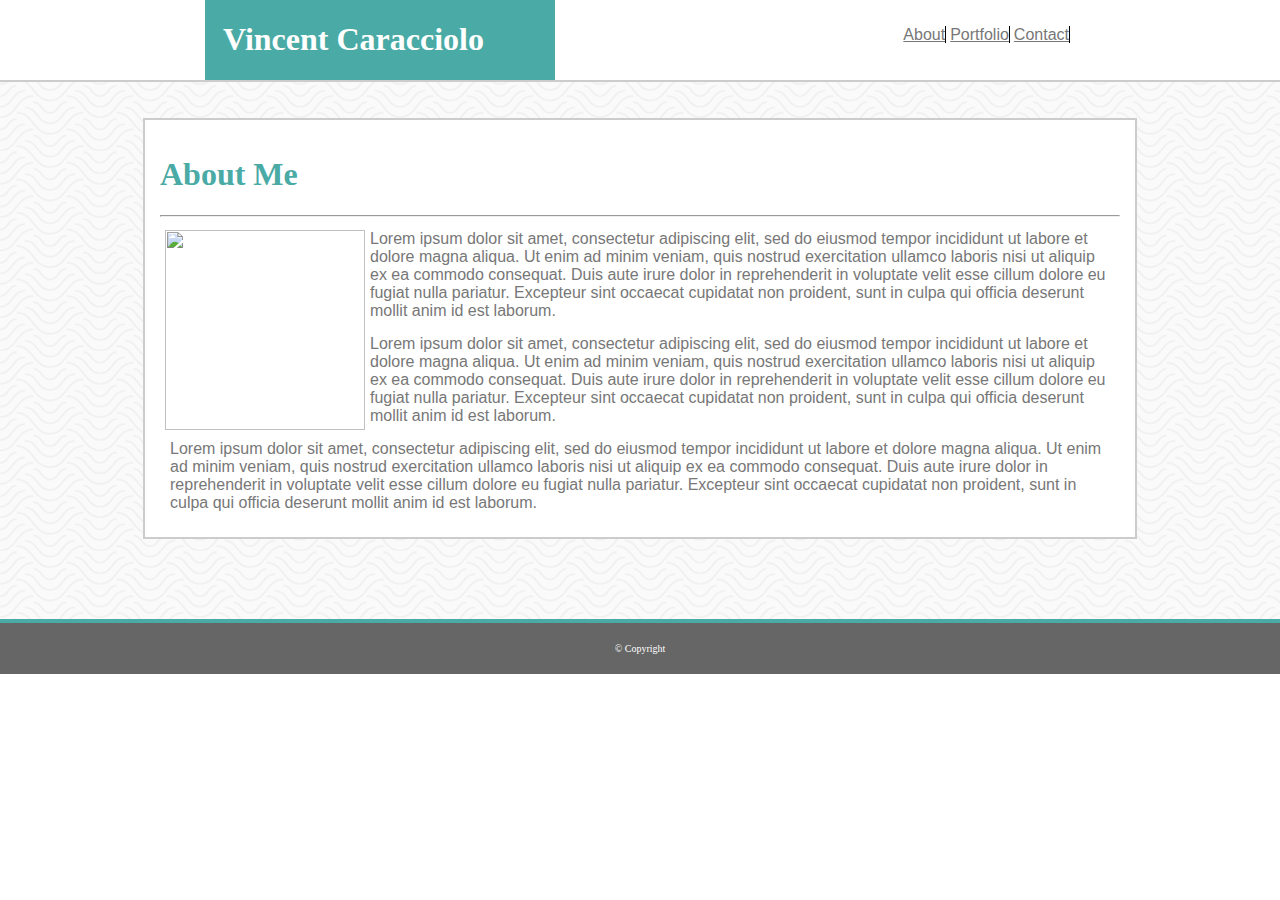
==== index.html @ 4b1f48e5 "index looking good" ====
<!DOCTYPE html>
<html lang="en">

<head>
    <title>Basic Portfolio</title>
    <link rel="stylesheet" type="text/css" href=assets/css/style.css> </head> <body>
    <div id="wrapper">

        <header id="head">
            <div id="name">
                <h1 id="vin">Vincent Caracciolo</h1>
            </div>

            <nav>
                <ul>
                    <li><a href=index.html>About</a></li>
                    <li><a href=portfolio.html>Portfolio</a></li>
                    <li><a href=contact.html>Contact</a></li>
                </ul>

            </nav>
        </header>

        <section>
            <h1>About Me</h1>
            <hr>
            <img id="pic" src=https://i.pinimg.com/originals/bd/46/c7/bd46c75c7decd394b49181ec3334361a.jpg width=200px
                height=200px>
            <p>Lorem ipsum dolor sit amet, consectetur adipiscing elit, sed do eiusmod tempor incididunt ut labore et
                dolore magna aliqua. Ut enim ad minim veniam, quis nostrud exercitation ullamco laboris nisi ut aliquip
                ex ea commodo consequat. Duis aute irure dolor in reprehenderit in voluptate velit esse cillum dolore eu
                fugiat nulla pariatur. Excepteur sint occaecat cupidatat non proident, sunt in culpa qui officia
                deserunt mollit anim id est laborum.</p>
            <p>Lorem ipsum dolor sit amet, consectetur adipiscing elit, sed do eiusmod tempor incididunt ut labore et
                dolore magna aliqua. Ut enim ad minim veniam, quis nostrud exercitation ullamco laboris nisi ut aliquip
                ex ea commodo consequat. Duis aute irure dolor in reprehenderit in voluptate velit esse cillum dolore eu
                fugiat nulla pariatur. Excepteur sint occaecat cupidatat non proident, sunt in culpa qui officia
                deserunt mollit anim id est laborum.</p>
            <p>Lorem ipsum dolor sit amet, consectetur adipiscing elit, sed do eiusmod tempor incididunt ut labore et
                dolore magna aliqua. Ut enim ad minim veniam, quis nostrud exercitation ullamco laboris nisi ut aliquip
                ex ea commodo consequat. Duis aute irure dolor in reprehenderit in voluptate velit esse cillum dolore eu
                fugiat nulla pariatur. Excepteur sint occaecat cupidatat non proident, sunt in culpa qui officia
                deserunt mollit anim id est laborum.</p>
        </section>

        <footer> &#169; Copyright</footer>
    </div>



    </body>




</html>
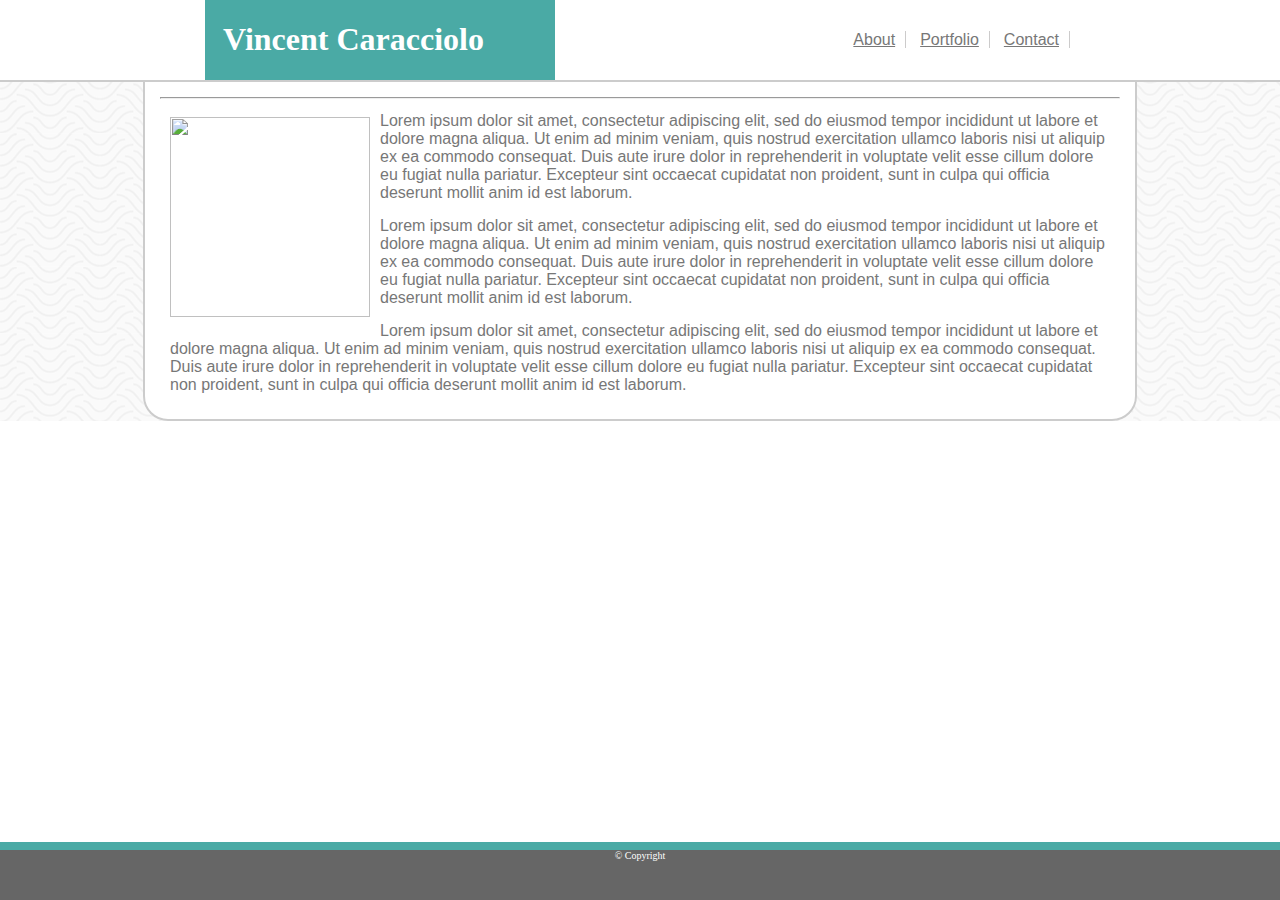
==== commit 5b9d8882: "footer stick" ====
--- a/index.html
+++ b/index.html
@@ -3,10 +3,15 @@
 
 <head>
     <title>Basic Portfolio</title>
-    <link rel="stylesheet" type="text/css" href=assets/css/style.css> </head> <body>
+    <link rel="stylesheet" type="text/css" href=assets/css/style.css> 
+</head> 
+
+<body>
+
     <div id="wrapper">
 
         <header id="head">
+
             <div id="name">
                 <h1 id="vin">Vincent Caracciolo</h1>
             </div>
@@ -19,6 +24,7 @@
                 </ul>
 
             </nav>
+
         </header>
 
         <section>
@@ -37,16 +43,16 @@
                 fugiat nulla pariatur. Excepteur sint occaecat cupidatat non proident, sunt in culpa qui officia
                 deserunt mollit anim id est laborum.</p>
             <p>Lorem ipsum dolor sit amet, consectetur adipiscing elit, sed do eiusmod tempor incididunt ut labore et
-                dolore magna aliqua. Ut enim ad minim veniam, quis nostrud exercitation ullamco laboris nisi ut aliquip
-                ex ea commodo consequat. Duis aute irure dolor in reprehenderit in voluptate velit esse cillum dolore eu
-                fugiat nulla pariatur. Excepteur sint occaecat cupidatat non proident, sunt in culpa qui officia
-                deserunt mollit anim id est laborum.</p>
+                    dolore magna aliqua. Ut enim ad minim veniam, quis nostrud exercitation ullamco laboris nisi ut aliquip
+                    ex ea commodo consequat. Duis aute irure dolor in reprehenderit in voluptate velit esse cillum dolore eu
+                    fugiat nulla pariatur. Excepteur sint occaecat cupidatat non proident, sunt in culpa qui officia
+                    deserunt mollit anim id est laborum. </p>
         </section>
 
-        <footer> &#169; Copyright</footer>
+        
     </div>
 
-
+<footer> &#169; Copyright</footer>
 
     </body>
 
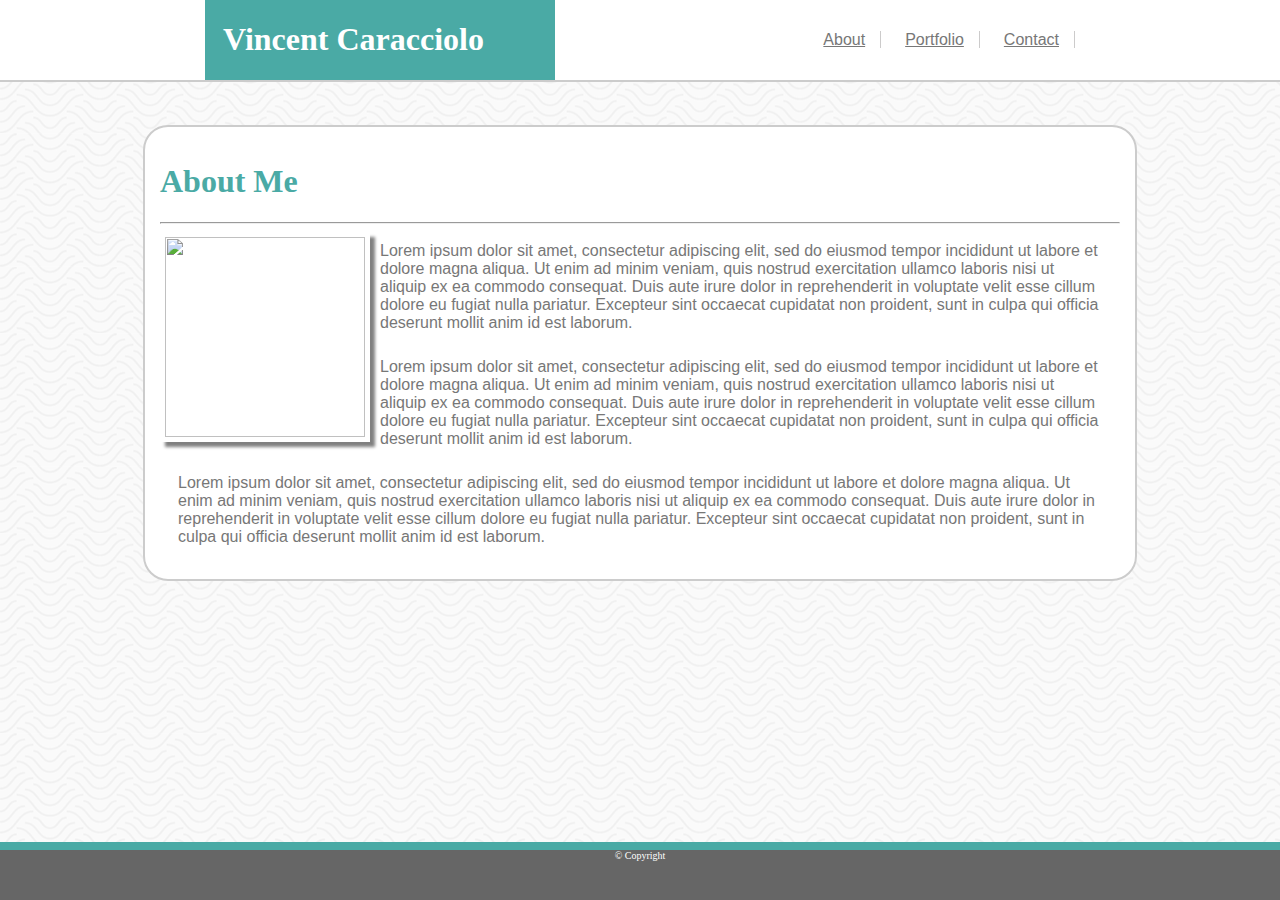
==== commit fc3ebd0d: "fixed footer and wrapper" ====
--- a/index.html
+++ b/index.html
@@ -10,22 +10,22 @@
 
     <div id="wrapper">
 
-        <header id="head">
+            <header id="head">
 
-            <div id="name">
-                <h1 id="vin">Vincent Caracciolo</h1>
-            </div>
-
-            <nav>
-                <ul>
-                    <li><a href=index.html>About</a></li>
-                    <li><a href=portfolio.html>Portfolio</a></li>
-                    <li><a href=contact.html>Contact</a></li>
-                </ul>
-
-            </nav>
-
-        </header>
+                    <div id="name">
+                        <h1 id="vin">Vincent Caracciolo</h1>
+                    </div>
+        
+                    <nav>
+                        <ul>
+                            <li><a href=index.html>About</a></li>
+                            <li><a href=portfolio.html>Portfolio</a></li>
+                            <li><a href=contact.html>Contact</a></li>
+                        </ul>
+        
+                    </nav>
+        
+                </header>
 
         <section>
             <h1>About Me</h1>
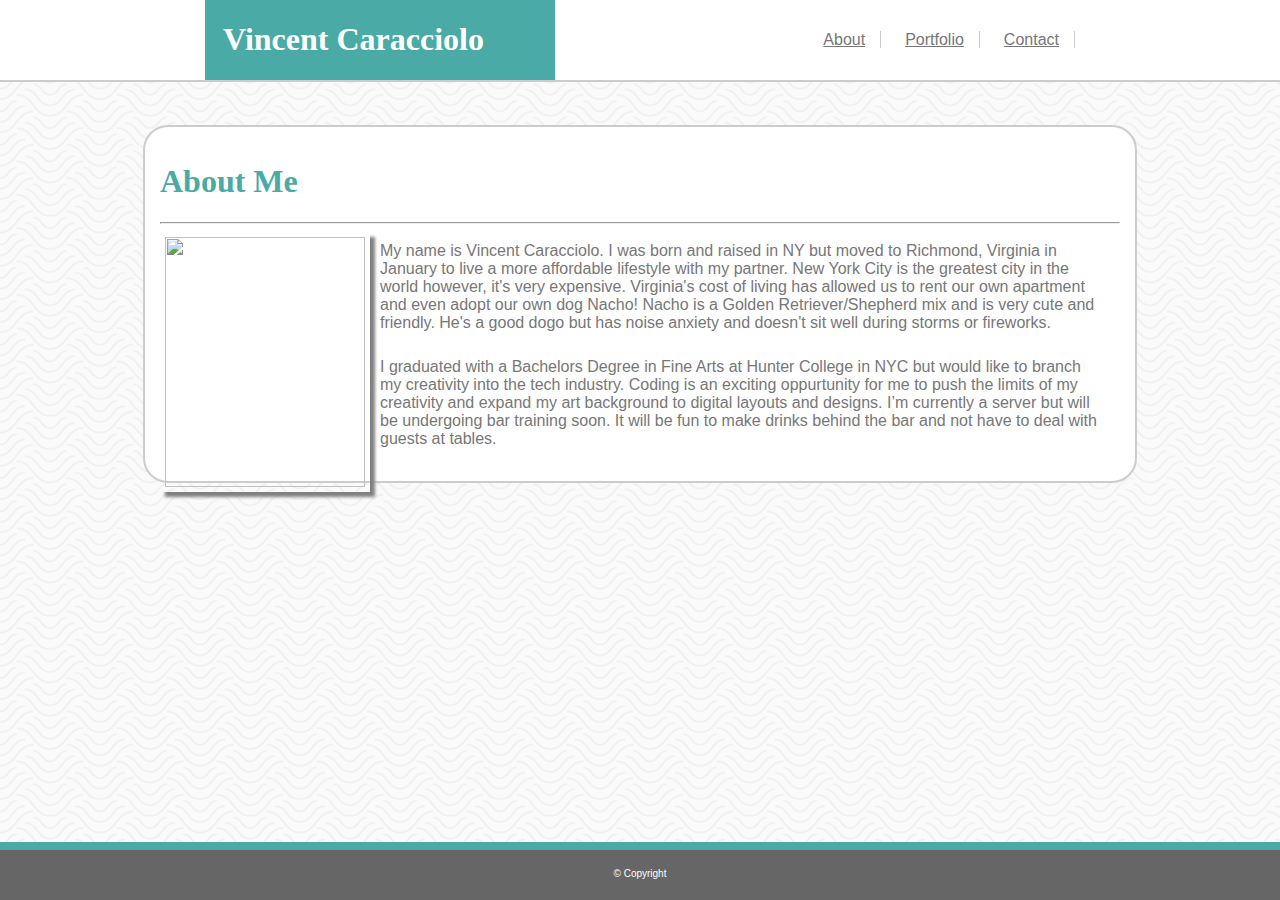
==== commit e37d8de1: "finished" ====
--- a/index.html
+++ b/index.html
@@ -3,56 +3,51 @@
 
 <head>
     <title>Basic Portfolio</title>
-    <link rel="stylesheet" type="text/css" href=assets/css/style.css> 
-</head> 
-
-<body>
+    <link rel="stylesheet" type="text/css" href=assets/css/style.css> </head> <body>
 
     <div id="wrapper">
 
-            <header id="head">
+        <header id="head">
 
-                    <div id="name">
-                        <h1 id="vin">Vincent Caracciolo</h1>
-                    </div>
-        
-                    <nav>
-                        <ul>
-                            <li><a href=index.html>About</a></li>
-                            <li><a href=portfolio.html>Portfolio</a></li>
-                            <li><a href=contact.html>Contact</a></li>
-                        </ul>
-        
-                    </nav>
-        
-                </header>
+            <div id="name">
+                <h1 id="vin">Vincent Caracciolo</h1>
+            </div>
+
+            <nav>
+                <ul>
+                    <li><a href=index.html>About</a></li>
+                    <li><a href=portfolio.html>Portfolio</a></li>
+                    <li><a href=contact.html>Contact</a></li>
+                </ul>
+
+            </nav>
+
+        </header>
 
         <section>
             <h1>About Me</h1>
             <hr>
-            <img id="pic" src=https://i.pinimg.com/originals/bd/46/c7/bd46c75c7decd394b49181ec3334361a.jpg width=200px
-                height=200px>
-            <p>Lorem ipsum dolor sit amet, consectetur adipiscing elit, sed do eiusmod tempor incididunt ut labore et
-                dolore magna aliqua. Ut enim ad minim veniam, quis nostrud exercitation ullamco laboris nisi ut aliquip
-                ex ea commodo consequat. Duis aute irure dolor in reprehenderit in voluptate velit esse cillum dolore eu
-                fugiat nulla pariatur. Excepteur sint occaecat cupidatat non proident, sunt in culpa qui officia
-                deserunt mollit anim id est laborum.</p>
-            <p>Lorem ipsum dolor sit amet, consectetur adipiscing elit, sed do eiusmod tempor incididunt ut labore et
-                dolore magna aliqua. Ut enim ad minim veniam, quis nostrud exercitation ullamco laboris nisi ut aliquip
-                ex ea commodo consequat. Duis aute irure dolor in reprehenderit in voluptate velit esse cillum dolore eu
-                fugiat nulla pariatur. Excepteur sint occaecat cupidatat non proident, sunt in culpa qui officia
-                deserunt mollit anim id est laborum.</p>
-            <p>Lorem ipsum dolor sit amet, consectetur adipiscing elit, sed do eiusmod tempor incididunt ut labore et
-                    dolore magna aliqua. Ut enim ad minim veniam, quis nostrud exercitation ullamco laboris nisi ut aliquip
-                    ex ea commodo consequat. Duis aute irure dolor in reprehenderit in voluptate velit esse cillum dolore eu
-                    fugiat nulla pariatur. Excepteur sint occaecat cupidatat non proident, sunt in culpa qui officia
-                    deserunt mollit anim id est laborum. </p>
+            <img id="pic" src="assets/css/images/idpic.jpg" width=200px height=250px>
+            <p>My name is Vincent Caracciolo. I was born and raised in NY but moved to Richmond, Virginia in January to
+                live a more
+                affordable lifestyle with my partner. New York City is the greatest city in the world however, it's very
+                expensive. Virginia's cost of living has allowed us to rent our own apartment and even adopt our own dog
+                Nacho! Nacho is a Golden Retriever/Shepherd mix and is very cute and friendly. He's a good dogo but has
+                noise anxiety and doesn't sit well during storms or fireworks.</p>
+            <p>I graduated with a Bachelors Degree in Fine Arts at Hunter College
+                in NYC but would like to branch my creativity into the tech industry. Coding is an exciting oppurtunity
+                for me to push the limits of my creativity and expand my art background to
+                digital layouts and designs. I’m currently a server but will be undergoing bar training soon. It will be fun to make drinks behind
+                the bar and not have to deal with guests at tables.</p>
         </section>
 
-        
+        <div class="clear"></div>
+
     </div>
 
-<footer> &#169; Copyright</footer>
+    <footer>
+        <p id="copy">&#169; Copyright</p>
+    </footer>
 
     </body>
 
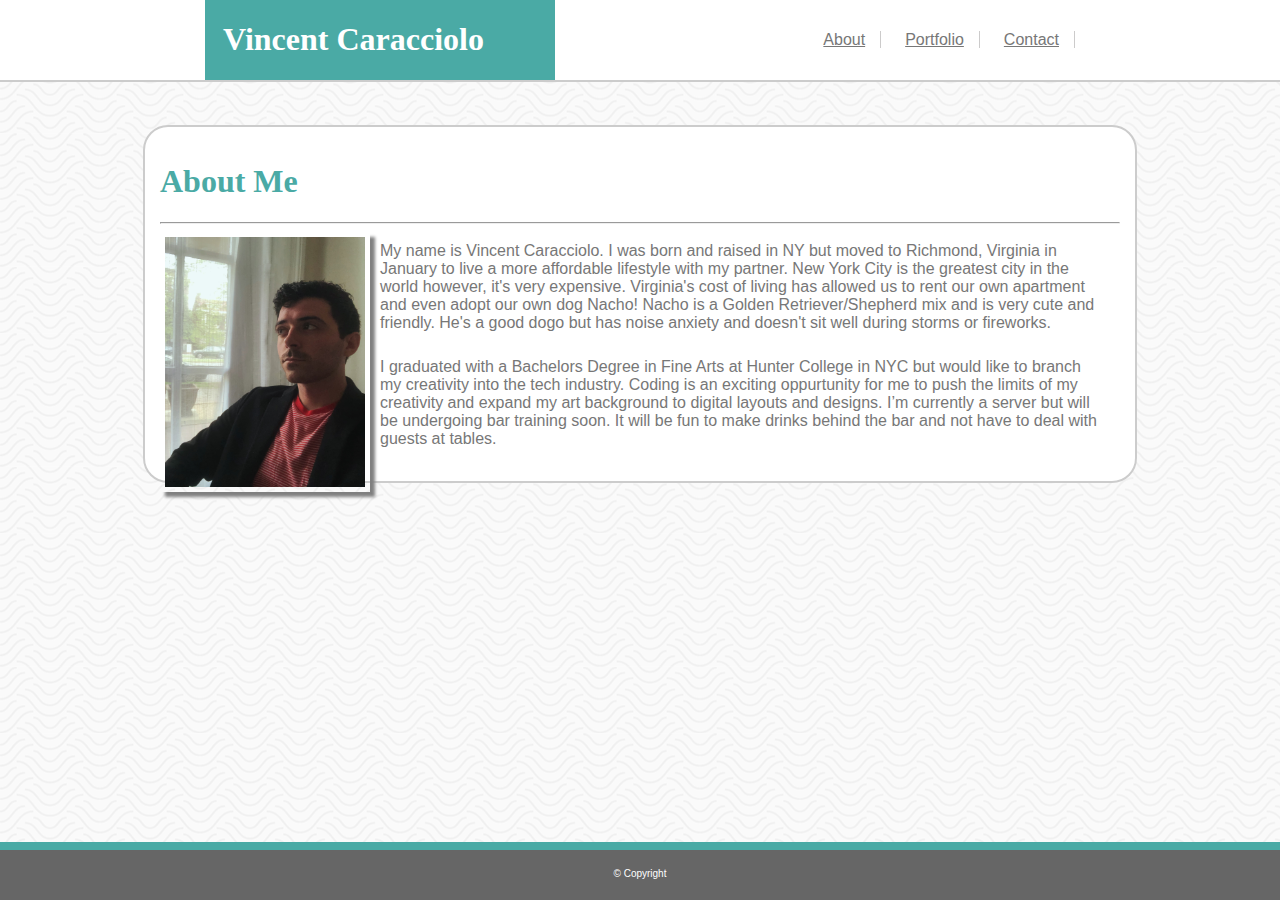
==== commit 07c06b0c: "jpg fix" ====
--- a/index.html
+++ b/index.html
@@ -2,7 +2,7 @@
 <html lang="en">
 
 <head>
-    <title>Basic Portfolio</title>
+    <title>About</title>
     <link rel="stylesheet" type="text/css" href=assets/css/style.css> </head> <body>
 
     <div id="wrapper">
@@ -27,7 +27,7 @@
         <section>
             <h1>About Me</h1>
             <hr>
-            <img id="pic" src="assets/css/images/idpic.jpg" width=200px height=250px>
+            <img id="pic" src="assets/css/images/idpic.JPG" width=200px height=250px>
             <p>My name is Vincent Caracciolo. I was born and raised in NY but moved to Richmond, Virginia in January to
                 live a more
                 affordable lifestyle with my partner. New York City is the greatest city in the world however, it's very
@@ -37,7 +37,8 @@
             <p>I graduated with a Bachelors Degree in Fine Arts at Hunter College
                 in NYC but would like to branch my creativity into the tech industry. Coding is an exciting oppurtunity
                 for me to push the limits of my creativity and expand my art background to
-                digital layouts and designs. I’m currently a server but will be undergoing bar training soon. It will be fun to make drinks behind
+                digital layouts and designs. I’m currently a server but will be undergoing bar training soon. It will be
+                fun to make drinks behind
                 the bar and not have to deal with guests at tables.</p>
         </section>
 
